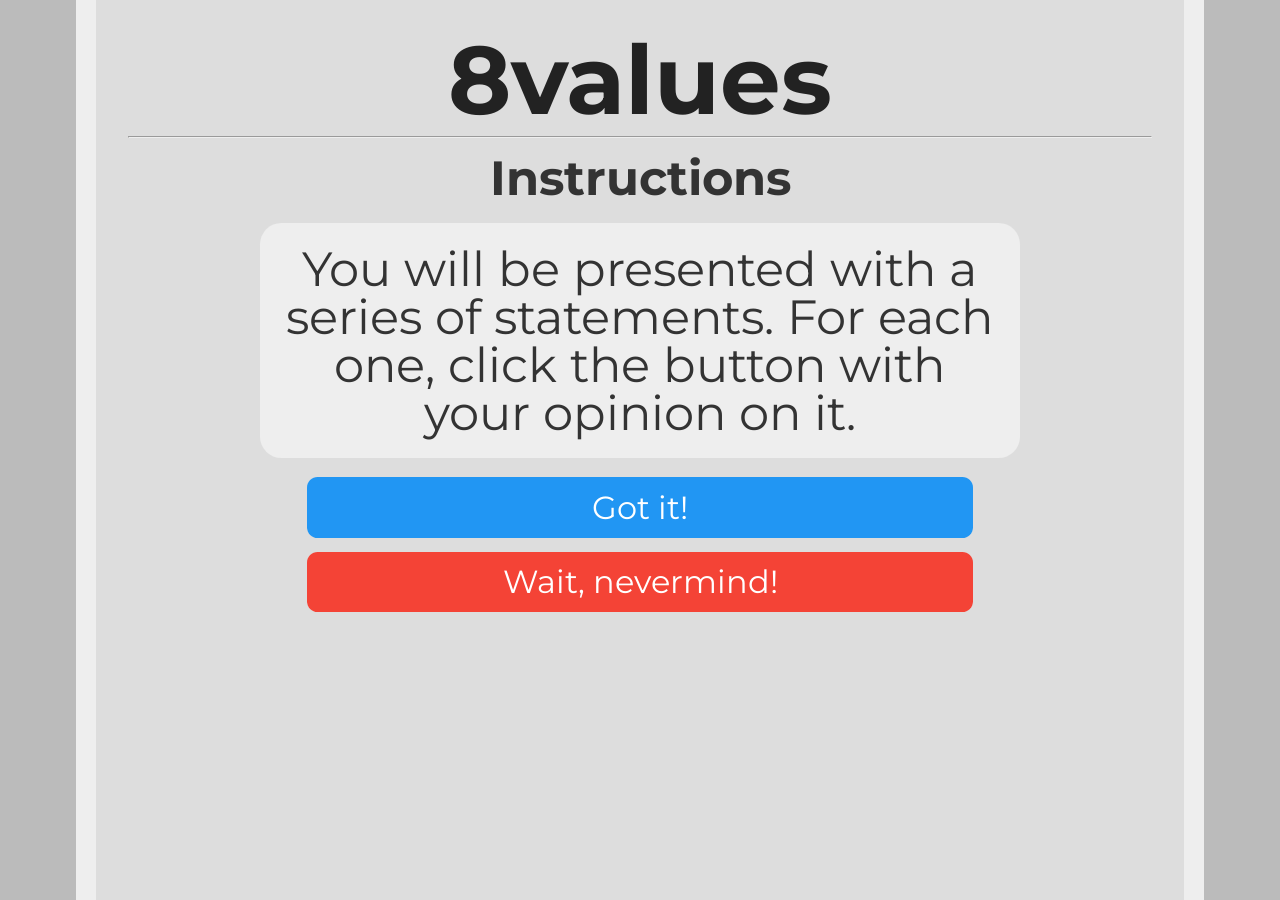
==== instructions.html @ ee210278 "chore: added hover and focus to instructions" ====
<head>
<link href="https://fonts.googleapis.com/css?family=Montserrat:300,400,700|Roboto:400,700" rel="stylesheet">
<link href='style.css' rel='stylesheet' type='text/css'>
<title>8values Quiz</title>
<link rel="icon" type="x-icon" href="icon.png">
<link rel="shortcut icon" type="x-icon" href="icon.png">
<meta charset="utf-8">
<script async src="//pagead2.googlesyndication.com/pagead/js/adsbygoogle.js"></script>
<script>
  (adsbygoogle = window.adsbygoogle || []).push({
    google_ad_client: "ca-pub-6511426299019766",
    enable_page_level_ads: true
  });
</script>
</head>
<body>

<h1>8values</h1>
<hr>
<h2 style="text-align:center;">Instructions</h2>
<p class="question">You will be presented with a series of statements. For each one, click the button with your opinion on it.</p>
<button class="button" onclick="location.href='quiz.html';" style="background-color: #2196f3;">Got it!</button> <br>
<button class="button disagree" onclick="location.href='index.html';">Wait, nevermind!</button> <br>

<!-- Website visit statistics - no personal information is collected! -->
<script type="text/javascript">
var sc_project=11325211;
var sc_invisible=1;
var sc_security="fd9f0659";
var scJsHost = (("https:" == document.location.protocol) ?
"https://secure." : "http://www.");
document.write("<sc"+"ript type='text/javascript' src='" +
scJsHost+
"statcounter.com/counter/counter.js'></"+"script>");
</script>
<noscript><div class="statcounter"><a title="web stats"
href="http://statcounter.com/" target="_blank"><img
class="statcounter"
src="//c.statcounter.com/11325211/0/fd9f0659/1/" alt="web
stats"></a></div></noscript>
</body>
---- style.css ----
html {
    background-color: #bbbbbb;
    padding: 0px;
}
body {
    width: 80%;
    min-height: calc(100vh - 4em);
    margin: 0 auto;
    padding: 2em;
    background-color: #dddddd;
    border-color: #eeeeee;
    border-left-style: solid;
    border-right-style: solid;
    border-width: 20px;
}
p {
    color: #444444;
    font-family: 'Roboto', sans-serif;
    font-size: 16pt;
    line-height: 1;
    margin: 4pt;
}
p.value-description {
    text-indent: -16pt;
    margin-left: 20pt;
}
p.question {
    margin: 16pt auto;
    color: #333333;
    font-family: 'Montserrat', sans-serif;
    font-weight: normal;
    width: 70%;
    min-width: 500pt;
    min-height: 144pt;
    background-color: #eeeeee;
    padding: 16pt;
    border-radius: 16pt;
    font-size: 36pt;
    display: flex;
    justify-content: center;
    align-items: center;
    text-align: center;

}
h1 {
    color: #222222;
    font-family: 'Montserrat', sans-serif;
    font-size: 72pt;
    text-align: center;
    line-height: 72pt;
    margin-top: 0pt;
    margin-bottom: 0pt;
}
h2 {
    color: #333333;
    font-family: 'Montserrat', sans-serif;
    font-size: 36pt;
    line-height: 36pt;
    margin-top: 12pt;
    margin-bottom: 0pt;
}
li {
    font-size: 16pt;
    text-indent: 16pt;
}
a {
    font-family: inherit;
}
img.center {
    display: block;
    margin: 1em auto;
    width: 50%;
    min-width: 500pt;
}
.button {
    background-color: #2196f3;
    font-family: 'Montserrat', sans-serif;
    border: none;
    border-radius: 8pt;
    color: white;
    padding: 8pt;
    width: 50%;
    min-width: 500pt;
    text-align: center;
    text-decoration: none;
    display: block;
    font-size: 24pt;
    margin: -2px auto;
    cursor: pointer;
}
.button:hover, .button:focus { background: #1687e0; }
.stronglyAgree { background: #1b5e20; }
.stronglyAgree:hover, .stronglyAgree:focus { background: #154a19; }
.agree { background: #4caf50; }
.agree:hover, .gree:focus { background: #29942e; }
.neutral { background: #949494; }
.neutral:hover, .neutral:focus { background: #656565; }
.disagree { background: #f44336; }
.disagree:hover, .disagree:focus { background: #d6271a; }
.stronglyDisagree { background: #b71c1c; }
.stronglyDisagree:hover, .stronglyDisagree:focus { background: #a00e0e; }

.small_button, .small_button_off {
    background-color: #333;
    font-family: 'Montserrat', sans-serif;
    border: none;
    border-radius: 8pt;
    color: white;
    padding: 8pt;
    width: 10%;
    min-width: 100pt;
    text-align: center;
    text-decoration: none;
    display: block;
    font-size: 18pt;
    margin: -2px auto;
    cursor: pointer;
}
.small_button_off {
    background-color: #ddd;
    color: #888;
    border: 2px solid #888;
    cursor: not-allowed;
    margin: -4px auto;
}
div.axis {
    width: 100%;
    display: flex;
    align-items: center;
    justify-content: center;
}
div.bar {
    height: 36pt;
    line-height: 36pt;
    padding: 8pt;
    margin-top: 4pt;
    margin-bottom: 4pt;
    border-width: 4px;
    border-right-width: 1px;
    border-top-style: solid;
    border-bottom-style: solid;
    border-color: #222222;
    background-color: #eeeeee;
    display: block;
    width: 50%;
}
div.text-wrapper {
    font-family: 'Montserrat', sans-serif;
    font-size: 36pt;
    line-height: 36pt;
    color: #222222;
    display: inline-block;
}
div.equality {
    background-color: #f44336;
    text-align: left;
    border-right-style: solid;
}
div.wealth {
    background-color: #00897b;
    text-align: right;
    border-left-style: solid;
}
div.liberty {
    background-color: #ffeb3b;
    text-align: left;
    border-right-style: solid;
}
div.authority {
    background-color: #3f51b5;
    text-align: right;
    border-left-style: solid;
}
div.peace {
    background-color: #03a9f4;
    text-align: right;
    border-left-style: solid;
}
div.might {
    background-color: #ff9800;
    text-align: left;
    border-right-style: solid;
}
div.progress {
    background-color: #9c27b0;
    text-align: right;
    border-left-style: solid;
}
div.tradition {
    background-color: #8bc34a;
    text-align: left;
    border-right-style: solid;
}
span.weight-300 {
    font-weight: 300;
}
#banner {
    border-color: #444444;
    border-style: solid;
    border-width: 2px;
    border-radius: 8pt;
    display: block;
    margin: 8pt;
    margin-left: auto;
    margin-right: auto;
}
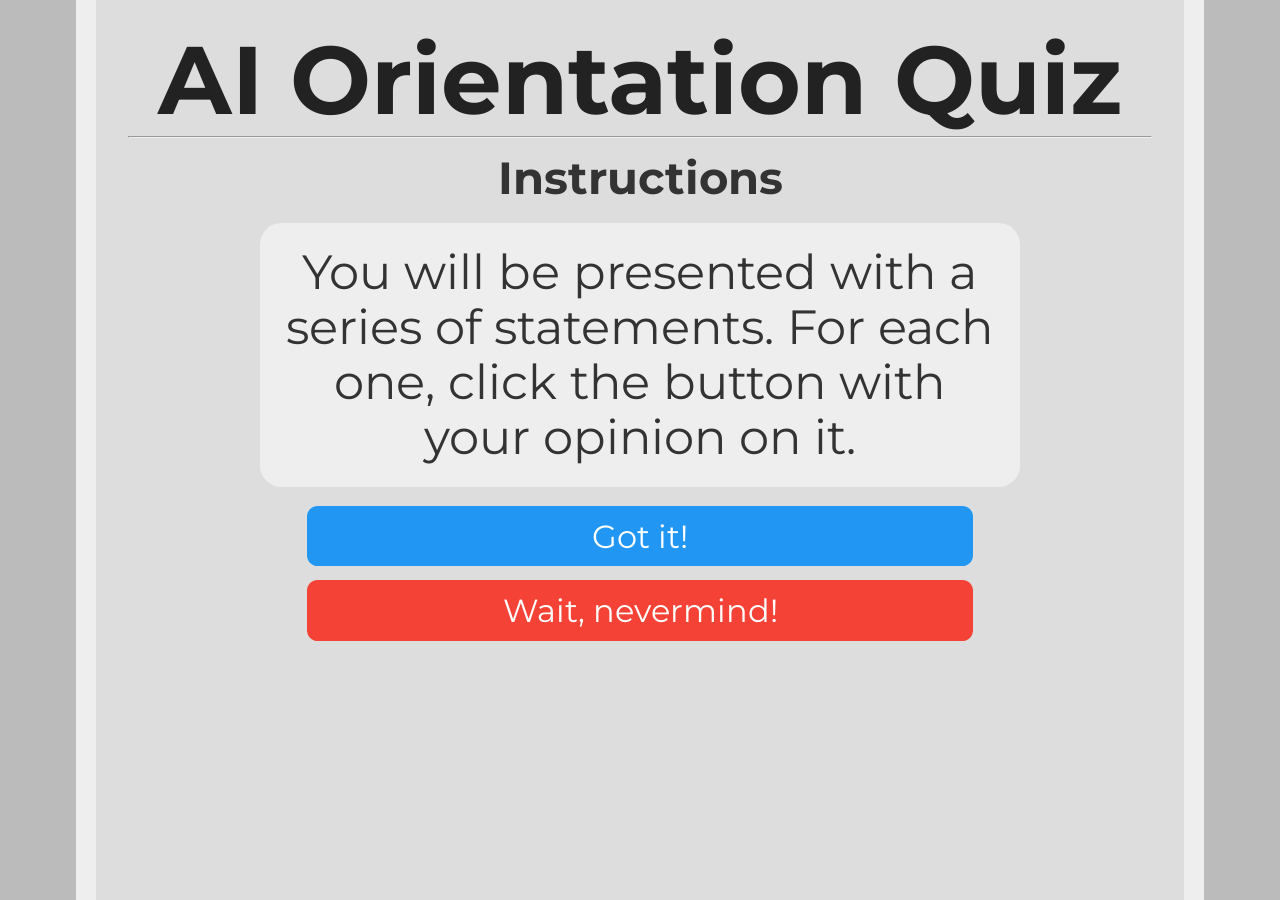
==== commit 2946e4b2: "Rewrite front matter: index.html axis blurbs for 8 axes, retitle, drop ads; strip instructions.html" ====
--- a/instructions.html
+++ b/instructions.html
@@ -1,41 +1,17 @@
 <head>
 <link href="https://fonts.googleapis.com/css?family=Montserrat:300,400,700|Roboto:400,700" rel="stylesheet">
 <link href='style.css' rel='stylesheet' type='text/css'>
-<title>8values Quiz</title>
+<title>AI Orientation Quiz</title>
 <link rel="icon" type="x-icon" href="icon.png">
 <link rel="shortcut icon" type="x-icon" href="icon.png">
 <meta charset="utf-8">
-<script async src="//pagead2.googlesyndication.com/pagead/js/adsbygoogle.js"></script>
-<script>
-  (adsbygoogle = window.adsbygoogle || []).push({
-    google_ad_client: "ca-pub-6511426299019766",
-    enable_page_level_ads: true
-  });
-</script>
 </head>
 <body>
 
-<h1>8values</h1>
+<h1>AI Orientation Quiz</h1>
 <hr>
 <h2 style="text-align:center;">Instructions</h2>
 <p class="question">You will be presented with a series of statements. For each one, click the button with your opinion on it.</p>
-<button class="button" onclick="location.href='quiz.html';" style="background-color: #2196f3;">Got it!</button> <br>
+<button class="button" onclick="location.href='quiz.html';">Got it!</button> <br>
 <button class="button disagree" onclick="location.href='index.html';">Wait, nevermind!</button> <br>
-
-<!-- Website visit statistics - no personal information is collected! -->
-<script type="text/javascript">
-var sc_project=11325211;
-var sc_invisible=1;
-var sc_security="fd9f0659";
-var scJsHost = (("https:" == document.location.protocol) ?
-"https://secure." : "http://www.");
-document.write("<sc"+"ript type='text/javascript' src='" +
-scJsHost+
-"statcounter.com/counter/counter.js'></"+"script>");
-</script>
-<noscript><div class="statcounter"><a title="web stats"
-href="http://statcounter.com/" target="_blank"><img
-class="statcounter"
-src="//c.statcounter.com/11325211/0/fd9f0659/1/" alt="web
-stats"></a></div></noscript>
-</body>
+</body>
--- a/style.css
+++ b/style.css
@@ -1,6 +1,7 @@
 html {
     background-color: #bbbbbb;
     padding: 0px;
+    scroll-behavior: smooth;
 }
 body {
     width: 80%;
@@ -16,13 +17,27 @@
 p {
     color: #444444;
     font-family: 'Roboto', sans-serif;
-    font-size: 16pt;
-    line-height: 1;
+    font-size: 18.5pt;
+    line-height: 1.15;
     margin: 4pt;
 }
-p.value-description {
+
+p.value {
+    margin-top: 22px;
+    margin-bottom: 22px;
     text-indent: -16pt;
     margin-left: 20pt;
+    font-size: 24pt;
+    line-height: 2.11666656px;
+    letter-spacing: 0.03em;
+    font-family: 'Montserrat';
+}
+
+p.axis_name {
+    margin-top: 50px;
+    color: #333333;
+    font-size: 19pt;
+    font-family: 'Montserrat';
 }
 p.question {
     margin: 16pt auto;
@@ -54,10 +69,10 @@
 h2 {
     color: #333333;
     font-family: 'Montserrat', sans-serif;
-    font-size: 36pt;
+    font-size: 34pt;
     line-height: 36pt;
     margin-top: 12pt;
-    margin-bottom: 0pt;
+    margin-bottom: 10pt;
 }
 li {
     font-size: 16pt;
@@ -66,11 +81,45 @@
 a {
     font-family: inherit;
 }
-img.center {
-    display: block;
-    margin: 1em auto;
+div.center {
+    background-color: #eeeeee;
+    font-family: 'Montserrat', sans-serif;
+    border-radius: 8pt;
+    padding: 6pt;
+    color: white;
     width: 50%;
-    min-width: 500pt;
+    min-width: 488pt;
+    text-align: center;
+    text-decoration: none;
+    display: block;
+    font-size: 24pt;
+    margin: auto;
+}
+img.quadcolumn {
+    width: 23.75%;
+    transition: transform .3s;
+}
+img.quadcolumn:hover {
+    transform: scale(1.05);
+  }
+div.quadcolumn {
+    width: 23.75%;
+}
+div.axis_name {
+    color: #333333;
+    font-size: 19pt;
+    font-family: 'Montserrat';
+    display: inline-block;
+    padding-bottom: 8.65pt;
+}
+.spacer {
+    display: flex;
+}
+.spacer > div{
+    margin-top: 10px;
+    display: inline-block;
+    *display: inline; /* For IE7 */
+    text-align: center;
 }
 .button {
     background-color: #2196f3;
@@ -92,7 +141,7 @@
 .stronglyAgree { background: #1b5e20; }
 .stronglyAgree:hover, .stronglyAgree:focus { background: #154a19; }
 .agree { background: #4caf50; }
-.agree:hover, .gree:focus { background: #29942e; }
+.agree:hover, .agree:focus { background: #29942e; }
 .neutral { background: #949494; }
 .neutral:hover, .neutral:focus { background: #656565; }
 .disagree { background: #f44336; }
@@ -116,12 +165,37 @@
     margin: -2px auto;
     cursor: pointer;
 }
+
+.small_button:hover, .small_button:focus {
+    background: #222;
+}
+
 .small_button_off {
     background-color: #ddd;
     color: #888;
     border: 2px solid #888;
     cursor: not-allowed;
     margin: -4px auto;
+}
+.arrow {
+    width: 60%;
+    height: auto;
+}
+div.explanation_blurb_left {
+    vertical-align: top;
+    width: 37%;
+    margin-left: 1%;
+    margin-right: 1%;
+}
+div.explanation_blurb_right {
+    vertical-align: top;
+    width: 37%;
+    margin-left: 1%;
+    margin-right: 1%;
+}
+div.explanation_axis {
+    width: 20.9%;
+    vertical-align: top;
 }
 div.axis {
     width: 100%;
@@ -194,6 +268,11 @@
 span.weight-300 {
     font-weight: 300;
 }
+.explanation_bg {
+    background-color: #eeeeee;
+    border-radius: 25px;
+    margin-top: 15px;
+}
 #banner {
     border-color: #444444;
     border-style: solid;
